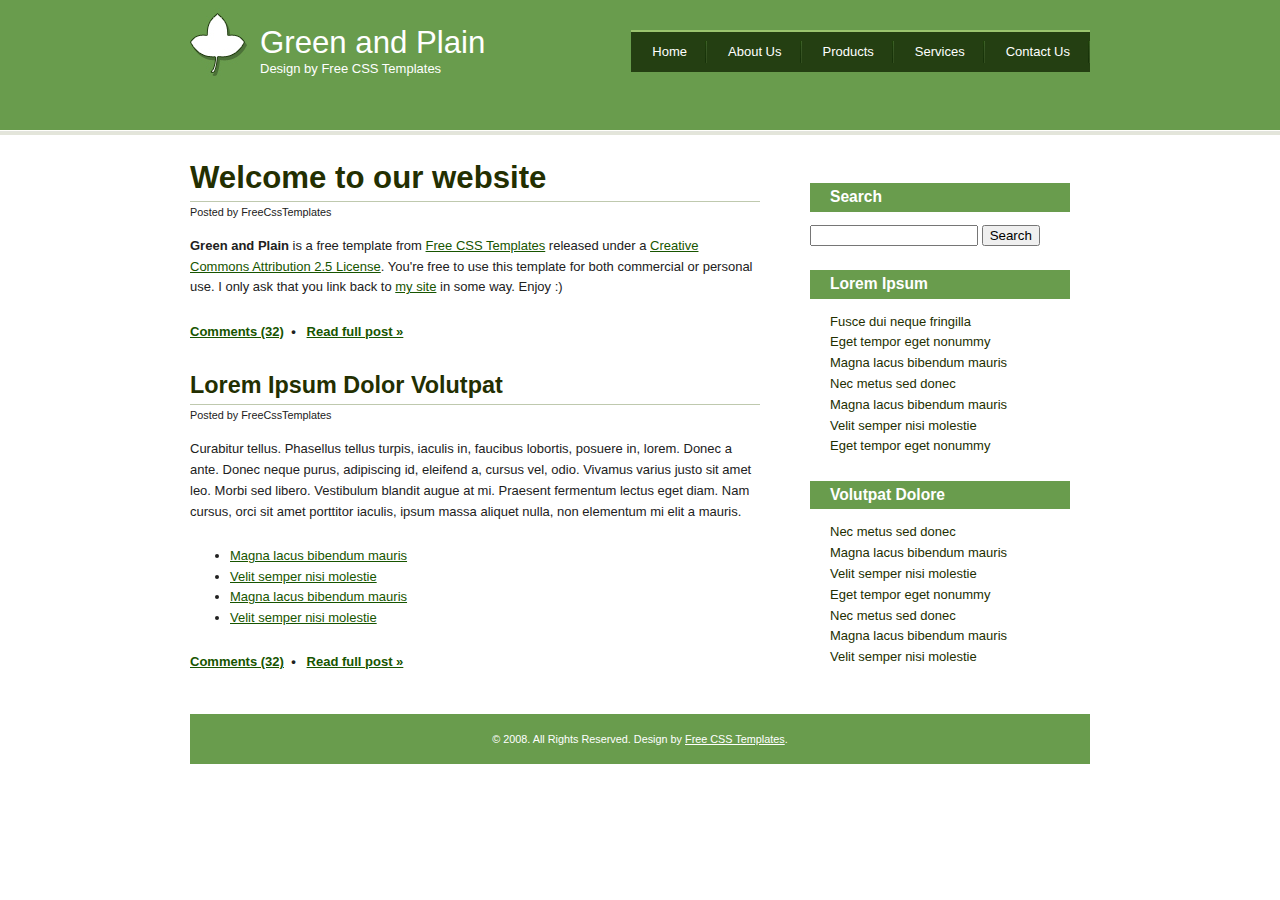
==== static/plugin_layouts/layouts/GreenandPlain/index.html @ 832e7b57 "new layout, sort function url changed" ====
<!DOCTYPE html PUBLIC "-//W3C//DTD XHTML 1.0 Transitional//EN" "http://www.w3.org/TR/xhtml1/DTD/xhtml1-transitional.dtd">
<html xmlns="http://www.w3.org/1999/xhtml">
<head>
<meta http-equiv="Content-Type" content="text/html; charset=utf-8" />
<title>Green and Plain by FreeCSSTemplates.org</title>
<link rel="stylesheet" type="text/css" href="style.css" media="screen" />
</head>
<body>
<div id="header">
	<div id="logo">
		<h1><a href="#">Green and Plain</a></h1>
		<p>Design by <a href="http://www.freecsstemplates.org/">Free CSS Templates</a></p>
	</div>
	<!-- end #logo -->
	<div id="menu">
		<ul>
			<li class="first"><a href="#">Home</a></li>
			<li><a href="#">About Us</a></li>
			<li><a href="#">Products</a></li>
			<li><a href="#">Services</a></li>
			<li><a href="#">Contact Us</a></li>
		</ul>
	</div>
	<!-- end #menu -->
</div>
<!-- end #header -->
<div id="page">
	<div id="content">
		<div class="post">
			<h1 class="title">Welcome to our website </h1>
			<p class="byline"><small>Posted by FreeCssTemplates</small></p>
			<div class="entry">
				<p><strong>Green and Plain</strong> is a free template from <a href="http://www.freecsstemplates.org/">Free CSS Templates</a> released under a <a href="http://creativecommons.org/licenses/by/2.5/">Creative Commons Attribution 2.5 License</a>. You're free to use this template for both commercial or personal use. I only ask that you link back to <a href="http://www.freecsstemplates.org/">my site</a> in some way. Enjoy :)</p>
			</div>
			<div class="meta">
				<p class="links"><a href="#" class="comments">Comments (32)</a> &nbsp;&bull;&nbsp;&nbsp; <a href="#" class="more">Read full post &raquo;</a></p>
			</div>
		</div>
		<div class="post">
			<h2 class="title">Lorem Ipsum Dolor Volutpat</h2>
			<p class="byline"><small>Posted by FreeCssTemplates</small></p>
			<div class="entry">
				<p>Curabitur tellus. Phasellus tellus turpis, iaculis in, faucibus lobortis, posuere in, lorem. Donec a ante. Donec neque purus, adipiscing id, eleifend a, cursus vel, odio. Vivamus varius justo sit amet leo. Morbi sed libero. Vestibulum blandit augue at mi. Praesent fermentum lectus eget diam. Nam cursus, orci sit amet porttitor iaculis, ipsum massa aliquet nulla, non elementum mi elit a mauris.</p>
				<ul>
					<li><a href="#">Magna lacus bibendum mauris</a></li>
					<li><a href="#">Velit semper nisi molestie</a></li>
					<li><a href="#">Magna lacus bibendum mauris</a></li>
					<li><a href="#">Velit semper nisi molestie</a></li>
				</ul>
			</div>
			<div class="meta">
				<p class="links"><a href="#" class="comments">Comments (32)</a> &nbsp;&bull;&nbsp;&nbsp; <a href="#" class="more">Read full post &raquo;</a></p>
			</div>
		</div>
	</div>
	<!-- end #content -->
	<div id="sidebar">
		<div id="sidebar-bgtop"></div>
		<div id="sidebar-content">
			<ul>
				<li id="search">
					<h2>Search</h2>
					<form method="get" action="">
						<fieldset>
						<input type="text" id="s" name="s" value="" />
						<input type="submit" id="x" value="Search" />
						</fieldset>
					</form>
				</li>
				<li>
					<h2>Lorem Ipsum</h2>
					<ul>
						<li><a href="#">Fusce dui neque fringilla</a></li>
						<li><a href="#">Eget tempor eget nonummy</a></li>
						<li><a href="#">Magna lacus bibendum mauris</a></li>
						<li><a href="#">Nec metus sed donec</a></li>
						<li><a href="#">Magna lacus bibendum mauris</a></li>
						<li><a href="#">Velit semper nisi molestie</a></li>
						<li><a href="#">Eget tempor eget nonummy</a></li>
					</ul>
				</li>
				<li>
					<h2>Volutpat Dolore</h2>
					<ul>
						<li><a href="#">Nec metus sed donec</a></li>
						<li><a href="#">Magna lacus bibendum mauris</a></li>
						<li><a href="#">Velit semper nisi molestie</a></li>
						<li><a href="#">Eget tempor eget nonummy</a></li>
						<li><a href="#">Nec metus sed donec</a></li>
						<li><a href="#">Magna lacus bibendum mauris</a></li>
						<li><a href="#">Velit semper nisi molestie</a></li>
					</ul>
				</li>
			</ul>
		</div>
		<div id="sidebar-bgbtm"></div>
	</div>
	<!-- end #sidebar -->
</div>
<!-- end #page -->
<div id="footer">
	<p>&copy; 2008. All Rights Reserved. Design by <a href="http://www.freecsstemplates.org/">Free CSS Templates</a>.</p>
</div>
<!-- end #footer -->
</body>
</html>
---- static/plugin_layouts/layouts/GreenandPlain/style.css ----
body {
	margin: 0px;
	padding: 0px;
	background: url(images/img01.jpg) repeat-x left top;
	font: 13px Arial, Helvetica, sans-serif;
	color: #212121;
}

h1, h2, h3 {
	margin-top: 0px;
}

h1 {
	font-size: 2.4em;
}

h2 {
	font-size: 1.8em;
}

h3 {
	font-size: 1.4em;
}

p, ol, ul {
	margin-bottom: 1.8em;
	line-height: 160%;
}

a {
	color: #175500;
}

a:hover {
	text-decoration: none;
	color: #FF0000;
}

a img {
	border: none;
}

/* Header */

#header {
	width: 900px;
	height: 130px;
	margin: 0px auto;
	background: #699C4D;
}

#header a {
	text-decoration: none;
	color: #FFFFFF;
}

/* Logo */

#logo {
	float: left;
	background: url(images/img03.jpg) no-repeat left top;
	padding-left: 70px;
}

#logo h1, #logo p {
	margin: 0px;
	line-height: normal;
	font-weight: normal;
	color: #FFFFFF;
}

#logo h1 {
	padding: 25px 0px 0px 0px;
}

/* Menu */

#menu {
	float: right;
	background: #243F12;
	border-top: 2px #9BC56F solid;
	margin: 30px 0 0 0;
}

#menu ul {
	margin: 0px 0 0 0;
	padding: 0px 0px 0px 0px;
	list-style: none;
	line-height: normal;
}

#menu li {
	float: left;
	margin: 0px 0px 0px 1px;
}

#menu a {
	display: block;
	width: auto;
	height: 28px;
	padding: 12px 20px 0px 20px;
	background: url(images/img02.jpg) no-repeat right 50%;
}

#menu a:hover {
	text-decoration: underline;
}

#menu .first {
	background: none;
}

#menu .active a {
}

/* Page */

#page {
	width: 900px;
	margin: 0px auto;
	padding: 30px 0px;
}

/* Content */

#content {
	float: left;
	width: 570px;
}

.post {
	margin: 0px 0px 30px 0px;
}

.post .title {
	margin: 0px;
	padding: 0px 0px 5px 0px;
	border-bottom: #BFC9AE solid 1px;
	color: #232F01;
}

.post .title a {
	color: #232F01;
}

.post .entry {
}

.post .meta {
	font-weight: bold;
}

.post .byline {
	margin: 0px;
}

/* Sidebar */

#sidebar {
	float: right;
	width: 300px;
}

#sidebar-bgtop {
	height: 3px;
}

#sidebar-bgbtm {
	height: 3px;
}

#sidebar-content {
	padding: 20px;
}

#sidebar ul {
	margin: 0px;
	padding: 0px;
	list-style: none;
}

#sidebar li ul {
	margin-bottom: 1.8em;
	padding-left: 20px;
	list-style: none;
}

#sidebar h2 {
	padding: 4px 20px;
	background: #699C4D;
	font-size: 1.2em;
	color: #FFFFFF;
}

#sidebar a {
	text-decoration: none;
	color: #232F01;
}

#sidebar a:hover {
	text-decoration: underline;
}

/* Search */

#search {
}

#search form {
	margin-bottom: 1.8em;
	padding: 0px;
}

#search fieldset {
	margin: 0px;
	padding: 0px;
	border: none;
}

#search #s {
	width: 160px;
}

/* Footer */

#footer {
	clear: both;
	width: 900px;
	height: 50px;
	margin: 0px auto 30px auto;
	color: #FFFFFF;
	background: #699C4D;
}

#footer p {
	margin: 0px;
	padding: 19px 0px 0px 0px;
	text-align: center;
	line-height: normal;
	font-size: smaller;
}

#footer a {
	color: #FFFFFF;
}
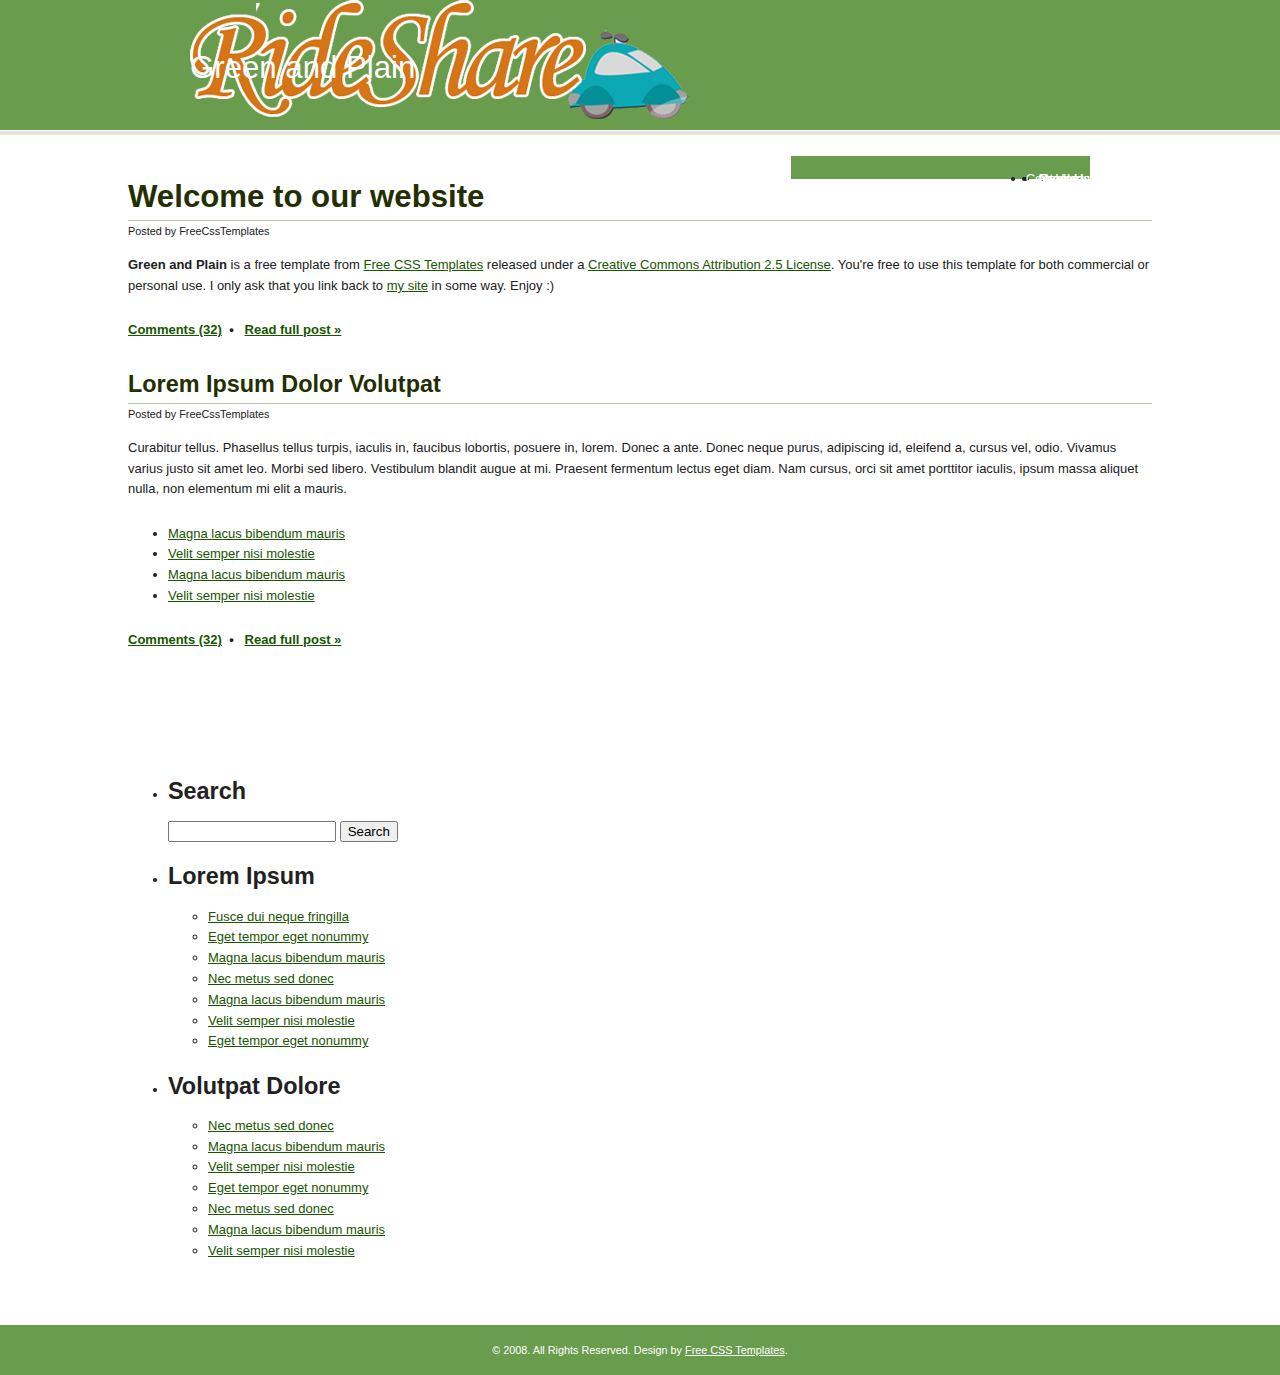
==== commit 0231e0cb: "Fix for logo issue?" ====
--- a/static/plugin_layouts/layouts/GreenandPlain/index.html
+++ b/static/plugin_layouts/layouts/GreenandPlain/index.html
@@ -9,7 +9,6 @@
 <div id="header">
 	<div id="logo">
 		<h1><a href="#">Green and Plain</a></h1>
-		<p>Design by <a href="http://www.freecsstemplates.org/">Free CSS Templates</a></p>
 	</div>
 	<!-- end #logo -->
 	<div id="menu">
--- a/static/plugin_layouts/layouts/GreenandPlain/style.css
+++ b/static/plugin_layouts/layouts/GreenandPlain/style.css
@@ -1,4 +1,3 @@
-
 body {
 	margin: 0px;
 	padding: 0px;
@@ -59,8 +58,11 @@
 
 #logo {
 	float: left;
-	background: url(images/img03.jpg) no-repeat left top;
-	padding-left: 70px;
+	background: url(images/rideshare.png) no-repeat left top;
+	padding-left: 0px;
+        padding-right:500px;
+        padding-bottom: 70px;
+        padding-top: 50px;
 }
 
 #logo h1, #logo p {
@@ -71,36 +73,27 @@
 }
 
 #logo h1 {
-	padding: 25px 0px 0px 0px;
+	padding: 0px 0px 0px 0px;
 }
 
 /* Menu */
 
 #menu {
 	float: right;
-	background: #243F12;
-	border-top: 2px #9BC56F solid;
-	margin: 30px 0 0 0;
-}
-
-#menu ul {
-	margin: 0px 0 0 0;
-	padding: 0px 0px 0px 0px;
-	list-style: none;
-	line-height: normal;
+	background: #699C4D;
+	margin: 0px 0px 0px 300px;
 }
 
 #menu li {
-	float: left;
+	float: right;
 	margin: 0px 0px 0px 1px;
 }
 
 #menu a {
 	display: block;
 	width: auto;
-	height: 28px;
-	padding: 12px 20px 0px 20px;
-	background: url(images/img02.jpg) no-repeat right 50%;
+	height: 0px;
+	float right;
 }
 
 #menu a:hover {
@@ -117,7 +110,7 @@
 /* Page */
 
 #page {
-	width: 900px;
+	width: 80%;
 	margin: 0px auto;
 	padding: 30px 0px;
 }
@@ -126,7 +119,8 @@
 
 #content {
 	float: left;
-	width: 570px;
+	width: 100%;
+	padding-bottom: 100px;
 }
 
 .post {
@@ -155,53 +149,6 @@
 	margin: 0px;
 }
 
-/* Sidebar */
-
-#sidebar {
-	float: right;
-	width: 300px;
-}
-
-#sidebar-bgtop {
-	height: 3px;
-}
-
-#sidebar-bgbtm {
-	height: 3px;
-}
-
-#sidebar-content {
-	padding: 20px;
-}
-
-#sidebar ul {
-	margin: 0px;
-	padding: 0px;
-	list-style: none;
-}
-
-#sidebar li ul {
-	margin-bottom: 1.8em;
-	padding-left: 20px;
-	list-style: none;
-}
-
-#sidebar h2 {
-	padding: 4px 20px;
-	background: #699C4D;
-	font-size: 1.2em;
-	color: #FFFFFF;
-}
-
-#sidebar a {
-	text-decoration: none;
-	color: #232F01;
-}
-
-#sidebar a:hover {
-	text-decoration: underline;
-}
-
 /* Search */
 
 #search {
@@ -225,12 +172,14 @@
 /* Footer */
 
 #footer {
+	width: 100%;
+	height: 50px;
+        margin: 10px auto 0px auto;
+	position: relative;
+	bottom: 0;
+	color: #FFFFFF;
+	background: #699C4D;
 	clear: both;
-	width: 900px;
-	height: 50px;
-	margin: 0px auto 30px auto;
-	color: #FFFFFF;
-	background: #699C4D;
 }
 
 #footer p {
@@ -243,4 +192,19 @@
 
 #footer a {
 	color: #FFFFFF;
-}+}
+
+div.error_wrapper {display:block}
+div.error {
+    width: 298px;
+    background:red;
+    border: 2px solid #d00;
+    color:white;
+    padding:5px;
+    display:inline-block;
+    background-image: -webkit-linear-gradient(left,#f00,#fdd);
+    background-image: -o-linear-gradient(left,#f00,#fdd);
+    background-image: -moz-linear-gradient(0deg, #f00, #fdd);
+    background-image: linear-gradient(left,#f00,#fdd);
+    background-repeat: repeat-y;
+}
